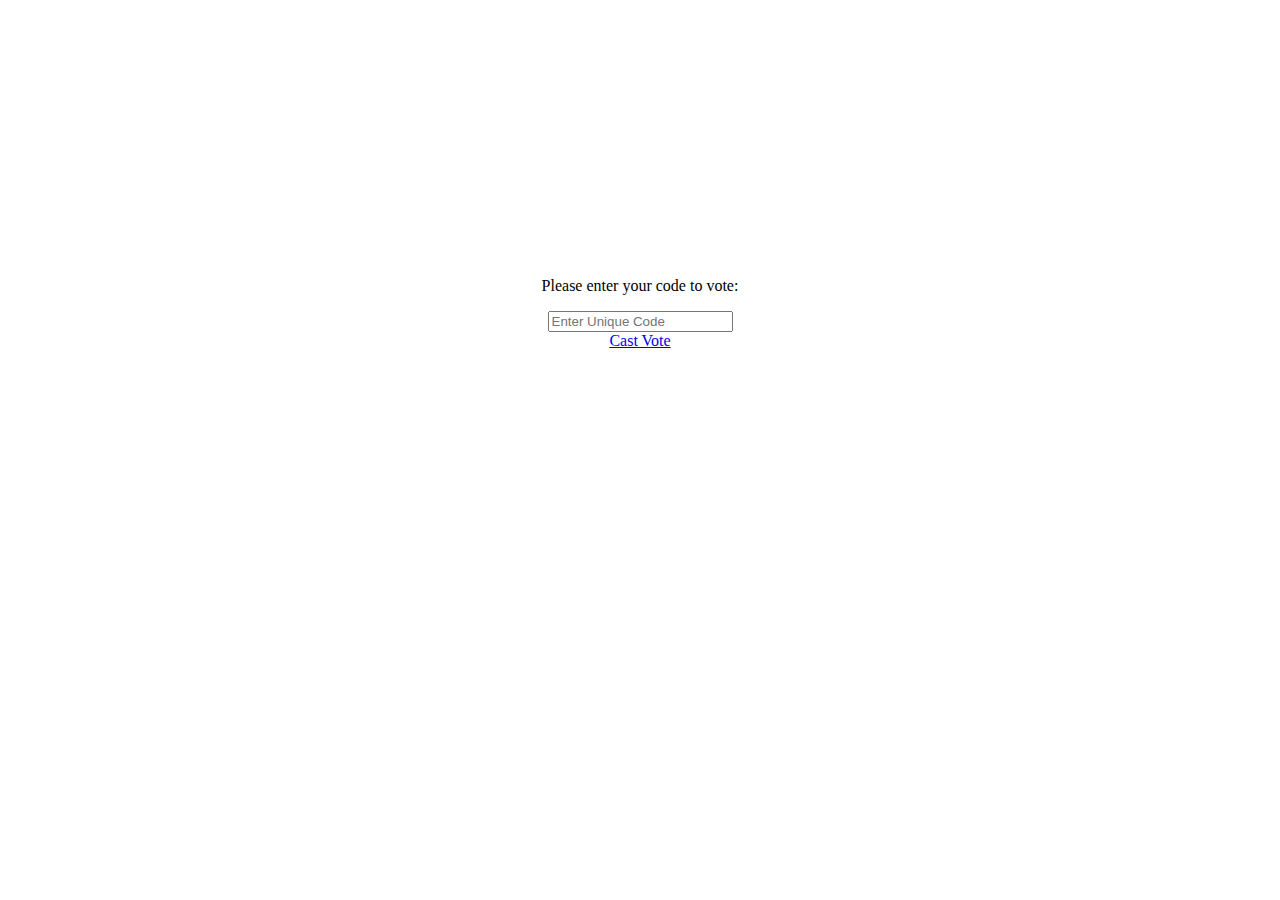
==== code.html @ 044771a4 "Create code.html" ====
<!DOCTYPE html>
<html lang="en">
  <head>
    <meta charset="utf-8">
    <meta http-equiv="X-UA-Compatible" content="IE=edge">
    <meta name="viewport" content="width=device-width, initial-scale=1">

    <title>Voting Code</title>

    <meta name="description" content="A website created by the second year Lv 3 IT students of Peterborough College (Grad. 2022)">
    <meta name="author" content="Adam Young, Ighomena Daniel Odebala, Conor O'Leary, Matt Clark, Daniel Estima, Alisha Chaudhry, Ethan Walker-Smith">

    <link rel="stylesheet" href="https://cdn.jsdelivr.net/npm/bootstrap@4.6.1/dist/css/bootstrap.min.css" integrity="sha384-zCbKRCUGaJDkqS1kPbPd7TveP5iyJE0EjAuZQTgFLD2ylzuqKfdKlfG/eSrtxUkn" crossorigin="anonymous">
    <link href="style.css" rel="stylesheet">

  </head>
  <body>

    <div class="container-fluid">
	<div class="row">
		<div class="col-md-12">
            <section>
                <div class="sec">
                    <p> Please enter your code to vote:</p>
                <input type ="password" name="EUC" placeholder="Enter Unique Code"> <br>
                </div>
                <a href="userVote.html" class="btn btn-success">Cast Vote</a> 
            </section>
		</div>
	</div>
</div>

<script src="https://cdn.jsdelivr.net/npm/jquery@3.5.1/dist/jquery.slim.min.js" integrity="sha384-DfXdz2htPH0lsSSs5nCTpuj/zy4C+OGpamoFVy38MVBnE+IbbVYUew+OrCXaRkfj" crossorigin="anonymous"></script>
<script src="https://cdn.jsdelivr.net/npm/bootstrap@4.6.1/dist/js/bootstrap.bundle.min.js" integrity="sha384-fQybjgWLrvvRgtW6bFlB7jaZrFsaBXjsOMm/tB9LTS58ONXgqbR9W8oWht/amnpF" crossorigin="anonymous"></script>
  </body>
</html>
---- style.css ----
section {
    padding: 20%;
    text-align: center;
}

.vote {
    margin-bottom: 10px;
    width: 55%;
}

/* .sec {
    text-align: left;
    position: absolute;
    top: 50%;
    left: 50%;
    transform: translate(-50%, -30%);
} */
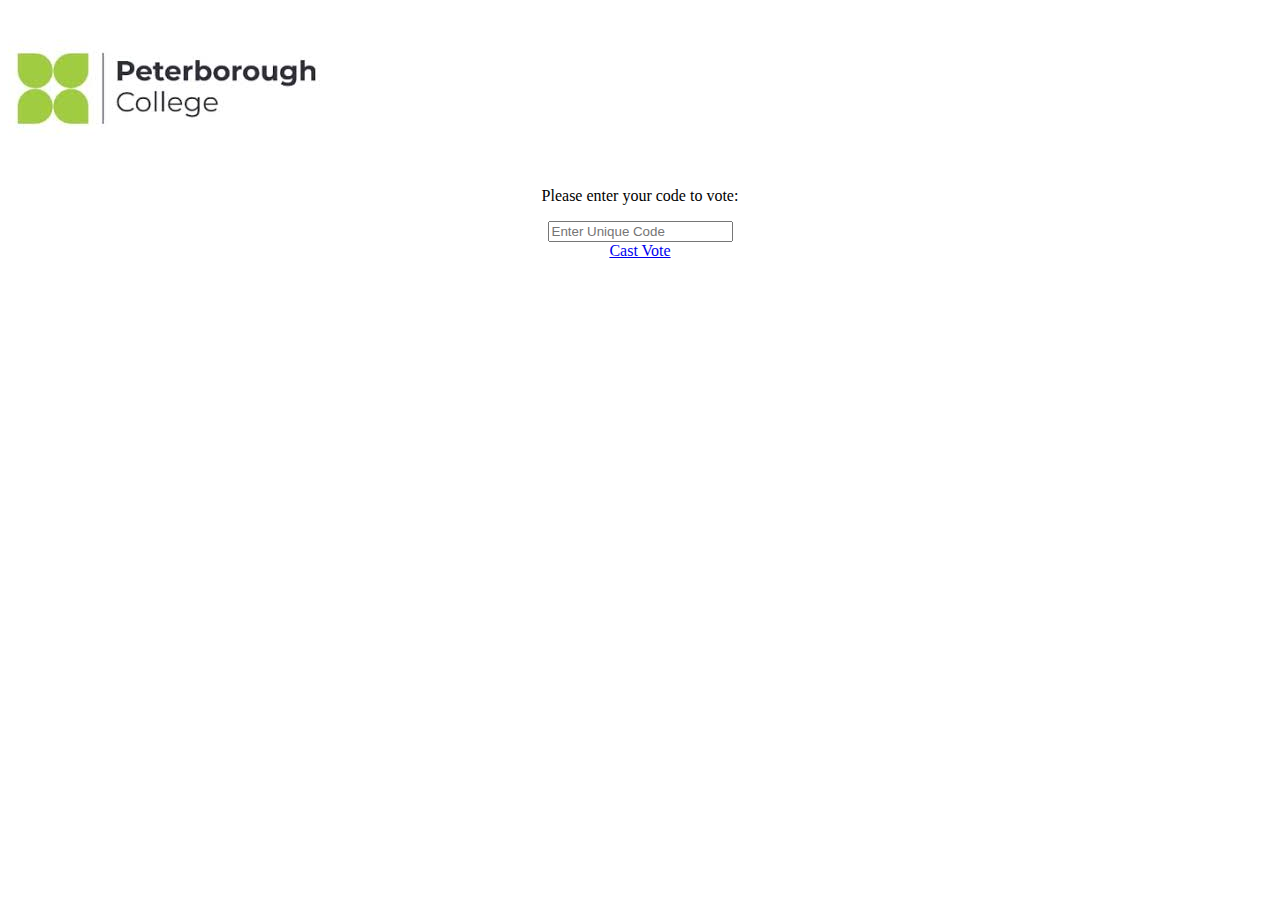
==== commit 99812357: "Added logo link" ====
--- a/code.html
+++ b/code.html
@@ -5,7 +5,7 @@
     <meta http-equiv="X-UA-Compatible" content="IE=edge">
     <meta name="viewport" content="width=device-width, initial-scale=1">
 
-    <title>Voting Code</title>
+    <title>Enter Voting Code</title>
 
     <meta name="description" content="A website created by the second year Lv 3 IT students of Peterborough College (Grad. 2022)">
     <meta name="author" content="Adam Young, Ighomena Daniel Odebala, Conor O'Leary, Matt Clark, Daniel Estima, Alisha Chaudhry, Ethan Walker-Smith">
@@ -19,6 +19,7 @@
     <div class="container-fluid">
 	<div class="row">
 		<div class="col-md-12">
+		<a href="index.html"><img src="img/pcLogo.jpg" alt="College Logo"></a>
             <section>
                 <div class="sec">
                     <p> Please enter your code to vote:</p>
--- a/style.css
+++ b/style.css
@@ -1,11 +1,30 @@
 section {
-    padding: 20%;
     text-align: center;
 }
 
 .vote {
     margin-bottom: 10px;
     width: 55%;
+}
+
+.success {
+    margin-left: auto;
+    margin-right: auto;
+    padding: 100px;
+    border-radius: 50%;
+    width: 10%;
+    background-color: #027500;
+    color: #fff;
+}
+
+.votedTxt {
+    display: block;
+    margin: 12px 0;
+}
+
+.successTxt {
+    margin-left: auto;
+    margin-right: auto;
 }
 
 /* .sec {
